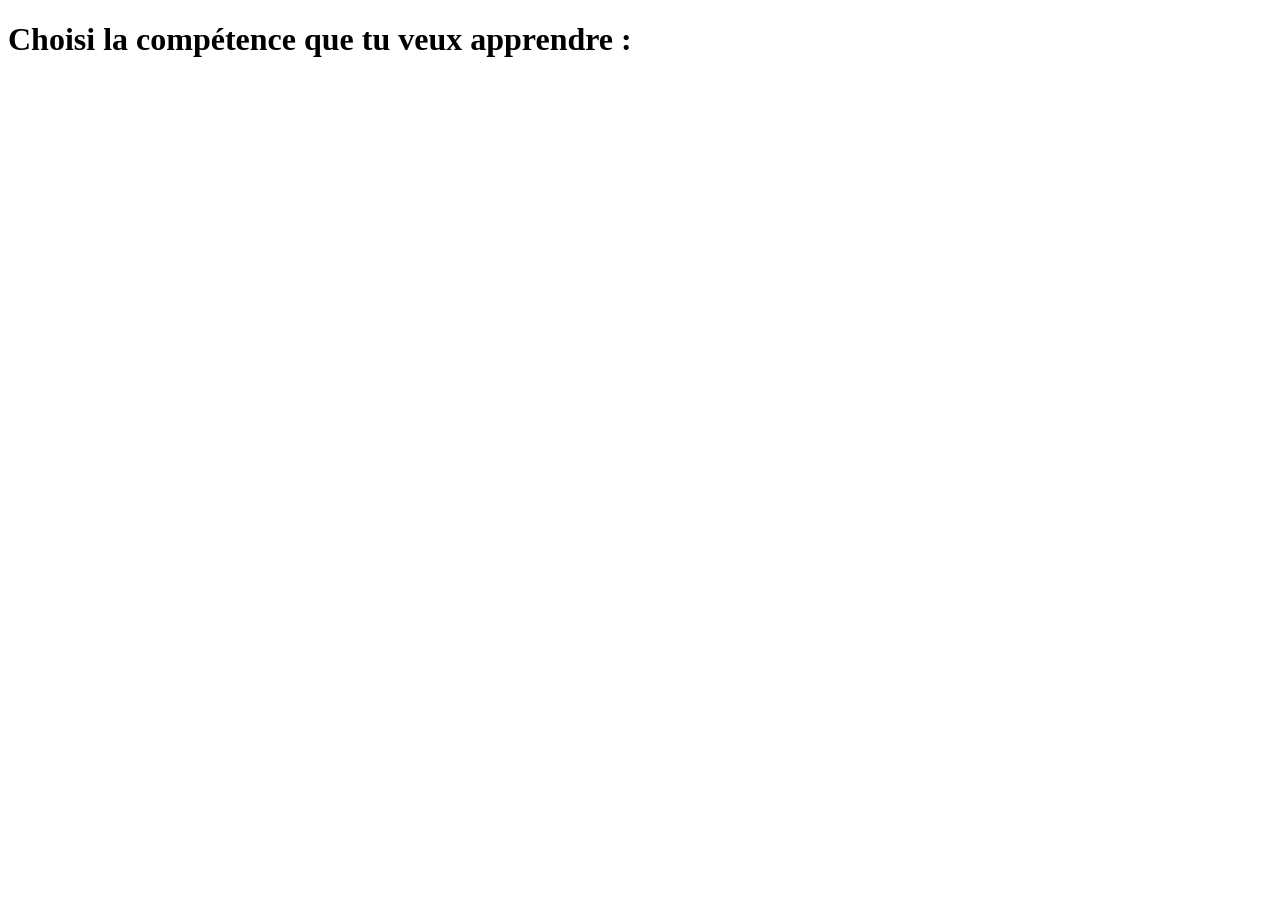
==== copier-colle.html @ ce317e8d "Add initial HTML files for IA and copier-colle sections" ====
<!DOCTYPE html>
<html lang="fr">
    <head>
        <meta charset="utf-8">
        <title>OpenClassrom</title>
    </head>
    <body>
        <h1>Choisi la compétence que tu veux apprendre :</h1><br><br><br>
    </body>
</html>
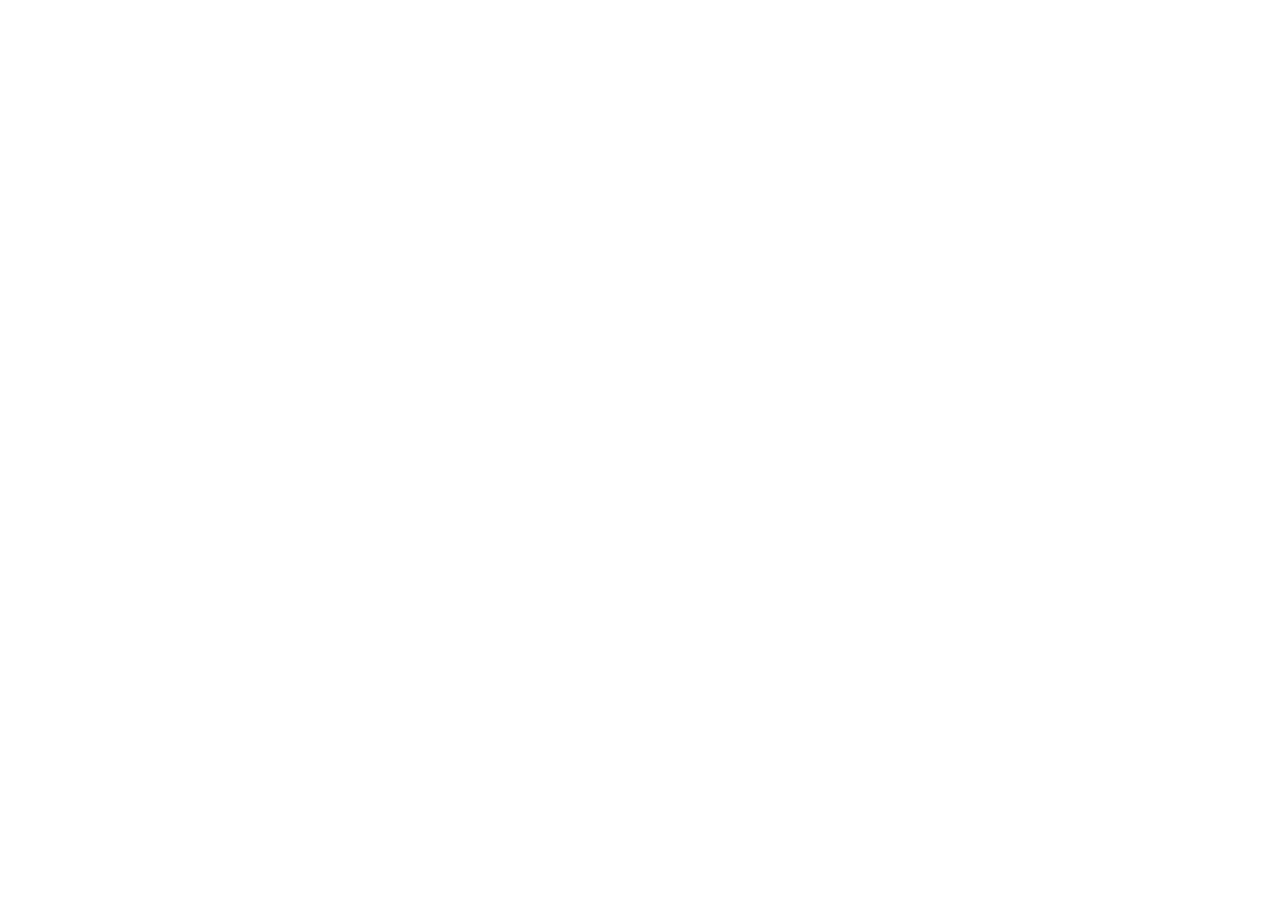
==== commit 30d4e039: "updated: 2024-06-17 20:00:00" ====
--- a/copier-colle.html
+++ b/copier-colle.html
@@ -2,9 +2,13 @@
 <html lang="fr">
     <head>
         <meta charset="utf-8">
-        <title>OpenClassrom</title>
+        <title>IA</title>
+        <link rel="stylesheet" href="../style.css">
+        <link rel="preconnect" href="https://fonts.googleapis.com">
+        <link rel="preconnect" href="https://fonts.gstatic.com" crossorigin>
+        <link href="https://fonts.googleapis.com/css2?family=Boldonse&family=Oswald&display=swap" rel="stylesheet">
     </head>
     <body>
-        <h1>Choisi la compétence que tu veux apprendre :</h1><br><br><br>
+      
     </body>
 </html>
--- a/style.css
+++ b/style.css
@@ -0,0 +1,148 @@
+a{
+  font-size: 1.5em;
+  color: black;
+  font-family:"Oswald", system-ui;
+  font-weight: 400;
+  text-decoration: none;
+}
+
+h1{
+  font-size: 2.5em;
+  font-family:"Oswald", system-ui;
+  font-weight: 600;
+  text-align: center;
+}
+
+div{
+  text-align: center;
+}
+
+.ia {
+  position: relative;
+  display: inline-block;
+  width: 500px;
+  height: 50px;
+  line-height: 50px;
+}
+
+.ia::before{ 
+  content: "";
+  position: absolute;
+  inset: 0;
+  background: url(images/imageia.png) repeat;
+  background-size: 60%;
+  background-position: 30% 80%;
+  zoom: 0.5;
+  border: 2px solid black;
+  border-bottom: 7px solid black;
+  border-right: 4px solid black;
+  border-radius: 10px 10px 10px 10px; 
+  opacity: 0.5;
+  z-index: -1;
+}
+
+
+
+.apprendre {
+  position: relative;
+  display: inline-block;
+  width: 500px;
+  height: 50px;
+  line-height: 45px;
+  background-color: white;
+  border: 2px solid black;
+  border-bottom: 6px solid black;
+  border-right: 4px solid black;
+  border-radius: 10px 10px 10px 10px;
+}
+
+.dev{
+  position: relative;
+  display: inline-block;
+  width: 500px;
+  height: 50px;
+  line-height: 45px;
+  background-color: white;
+  border: 2px solid black;
+  border-bottom: 6px solid black;
+  border-right: 4px solid black;
+  border-radius: 10px 10px 10px 10px;
+}
+
+.cyber{
+  position: relative;
+  display: inline-block;
+  width: 500px;
+  height: 50px;
+  line-height: 45px;
+  background-color: white;
+  border: 2px solid black;
+  border-bottom: 6px solid black;
+  border-right: 4px solid black;
+  border-radius: 10px 10px 10px 10px;
+}
+
+.travailler{
+  position: relative;
+  display: inline-block;
+  width: 500px;
+  height: 50px;
+  line-height: 45px;
+  background-color: white;
+  border: 2px solid black;
+  border-bottom: 6px solid black;
+  border-right: 4px solid black;
+  border-radius: 10px 10px 10px 10px;
+}
+
+.programation-jv{
+  position: relative;
+display: inline-block;
+width: 500px;
+height: 50px;
+line-height: 45px;
+background-color: white;
+border: 2px solid black;
+border-bottom: 6px solid black;
+border-right: 4px solid black;
+border-radius: 10px 10px 10px 10px;
+}
+
+.patisserie{
+  position: relative;
+display: inline-block;
+width: 500px;
+height: 50px;
+line-height: 45px;
+background-color: white;
+border: 2px solid black;
+border-bottom: 6px solid black;
+border-right: 4px solid black;
+border-radius: 10px 10px 10px 10px;
+}
+
+.design-3d{
+  position: relative;
+display: inline-block;
+width: 500px;
+height: 50px;
+line-height: 45px;
+background-color: white;
+border: 2px solid black;
+border-bottom: 6px solid black;
+border-right: 4px solid black;
+border-radius: 10px 10px 10px 10px;
+}
+
+.cuisine{
+  position: relative;
+display: inline-block;
+width: 500px;
+height: 50px;
+line-height: 45px;
+background-color: white;
+border: 2px solid black;
+border-bottom: 6px solid black;
+border-right: 4px solid black;
+border-radius: 10px 10px 10px 10px;
+}
